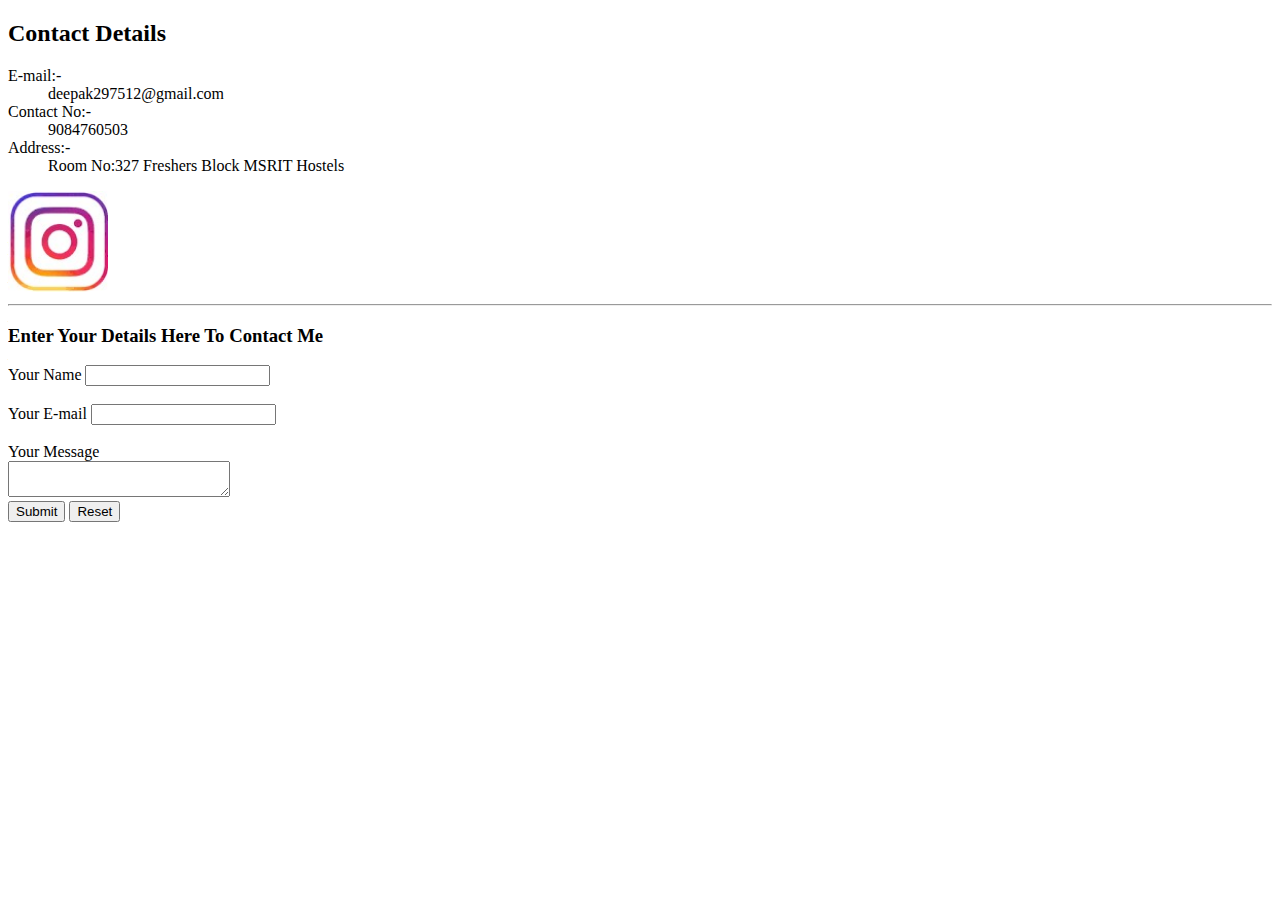
==== contactme.html @ b859ef42 "initial" ====
<!DOCTYPE html>
<html lang="en">
<head>
    <meta charset="UTF-8">
    <meta http-equiv="X-UA-Compatible" content="IE=edge">
    <meta name="viewport" content="width=device-width, initial-scale=1.0">
    <title>Contact me</title>
</head>
<body>
    <h2>Contact Details</h2>
    <dl>
        <dt>
            E-mail:-
        </dt>
        <dd>deepak297512@gmail.com</dd>
    
    <dt>
        Contact No:-
    </dt>
    <dd>9084760503</dd>
    <dt>Address:-</dt>
    <dd>Room No:327 Freshers Block MSRIT Hostels</dd>
</dl>
<a href="https://www.instagram.com/dhakad___deepak/"><img src="image/instagram.jpg" width="100px"></a>
    <hr>
    <h3>Enter Your Details Here To Contact Me</h3>
    <form class action="mailto:deepak297512@gmail.com" method="post" enctype="text/plain">
    <label>Your Name</label>
    <input type="text" name="Your Name" required>
    <br>
    <br>
    
    <label>Your E-mail</label>
    <input type="email" name="Your E-mail" required>
    <br>
    <br>
    <label>Your Message</label>
    <br>
    <textarea name="Your Message" rows="2" cols="25"></textarea required>
    <br>
    <input type="submit">
    <input type="reset">

</form>
</body>
</html>
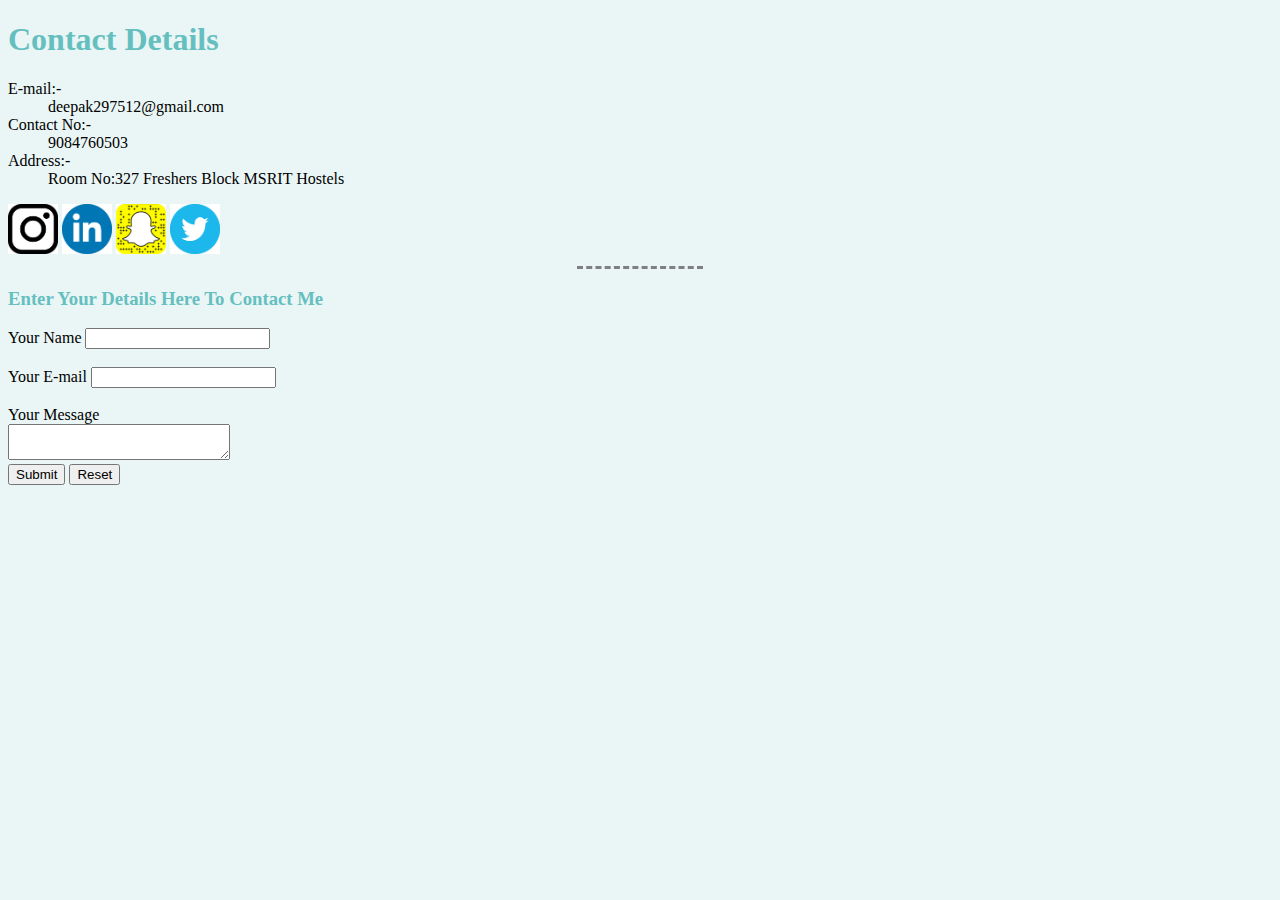
==== commit 468bd2ed: "Add files via upload" ====
--- a/contactme.html
+++ b/contactme.html
@@ -5,9 +5,10 @@
     <meta http-equiv="X-UA-Compatible" content="IE=edge">
     <meta name="viewport" content="width=device-width, initial-scale=1.0">
     <title>Contact me</title>
+    <link rel="stylesheet" href="css/personal.css">
 </head>
 <body>
-    <h2>Contact Details</h2>
+    <h1><strong>Contact Details</strong> </h1>
     <dl>
         <dt>
             E-mail:-
@@ -21,8 +22,11 @@
     <dt>Address:-</dt>
     <dd>Room No:327 Freshers Block MSRIT Hostels</dd>
 </dl>
-<a href="https://www.instagram.com/dhakad___deepak/"><img src="image/instagram.jpg" width="100px"></a>
-    <hr>
+<a href="https://www.instagram.com/dhakad___deepak/"><img src="personalimage/instagram.png" width="50px"></a>
+<a href="https://www.linkedin.com/in/deepak-dhakad-57274722a"><img src="personalimage/linkedin.png" width="50px"></a>
+<a href="https://www.snapchat.com/add/dhakad-deepak?share_id=j7a6d4Sgd5Q&locale=en-US"><img src="personalimage/snapchat.png" width="50px"></a>
+<a href="https://twitter.com/Deepak_297512"><img src="personalimage/twitter.png" width="50px"></a>
+<hr>
     <h3>Enter Your Details Here To Contact Me</h3>
     <form class action="mailto:deepak297512@gmail.com" method="post" enctype="text/plain">
     <label>Your Name</label>
--- a/css/personal.css
+++ b/css/personal.css
@@ -0,0 +1,19 @@
+body{
+    background-color: #EAF6F6;
+}
+hr{border-style: none;
+    width:10% ;
+    border-color: gray;
+    border-width: 3px;
+    border-top-style:dashed;
+    height: 0px;
+}
+h1 {
+    color: #66bfbf;
+}
+h2 {
+    color: #66bfbf;
+}
+h3 {
+    color: #66bfbf;
+}
